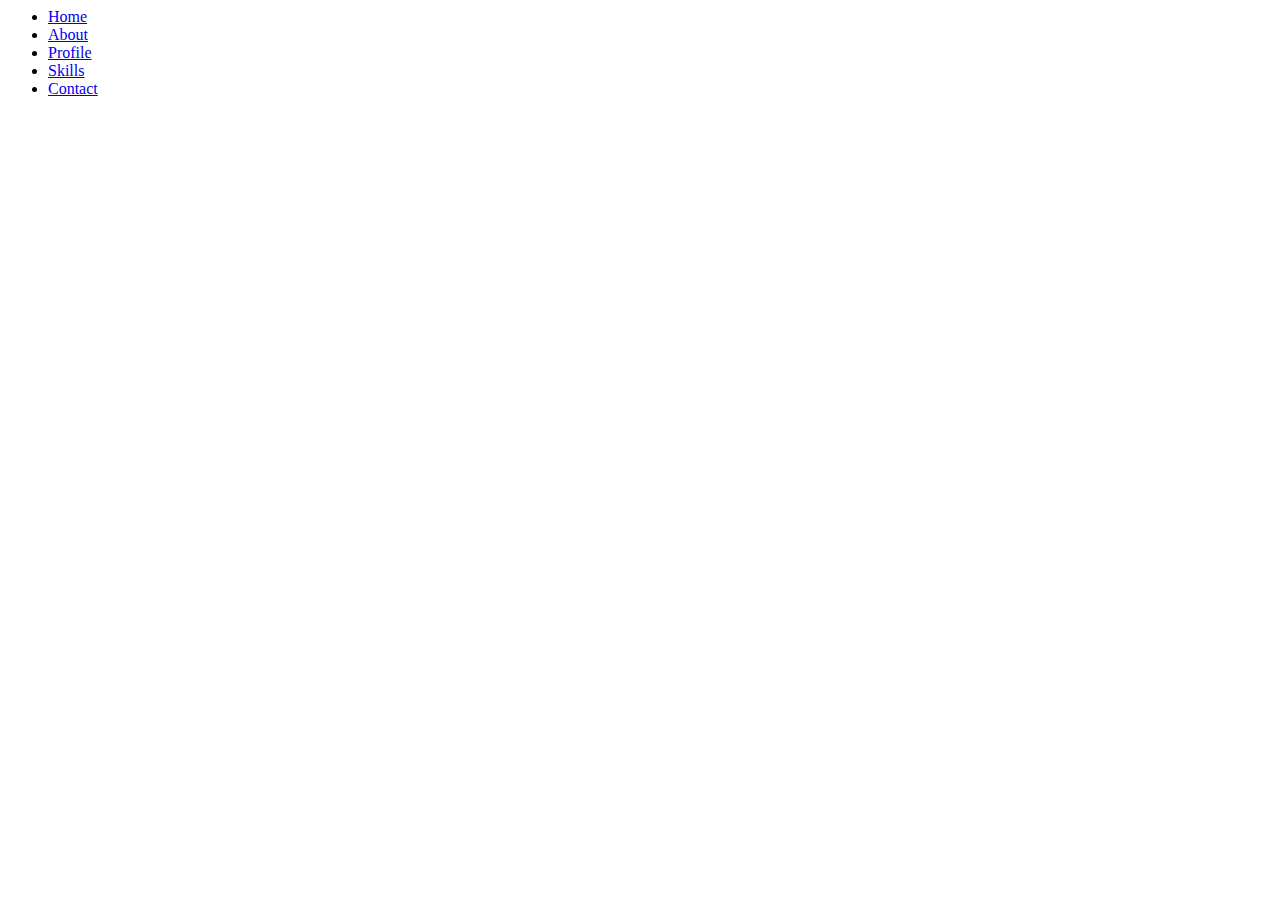
==== about.html @ 4f20c7bd "NavigationAbout" ====
<html class="bc2">
<head> 
    <title> Profile </title>
   <link rel="stylesheet" type="text/css" href="styles.css"/>
</head>     

    
 <body>
     <ul id="navigation">
           <li><a href="index.html">Home</a></li>
           <li><a href="About.html">About</a></li>
           <li><a href="Profile.html">Profile</a></li>
           <li><a href="Skill.html">Skills</a></li> 
           <li><a href="Contact.html">Contact</a></li>
       </ul>
 
     
</body>     
</html>
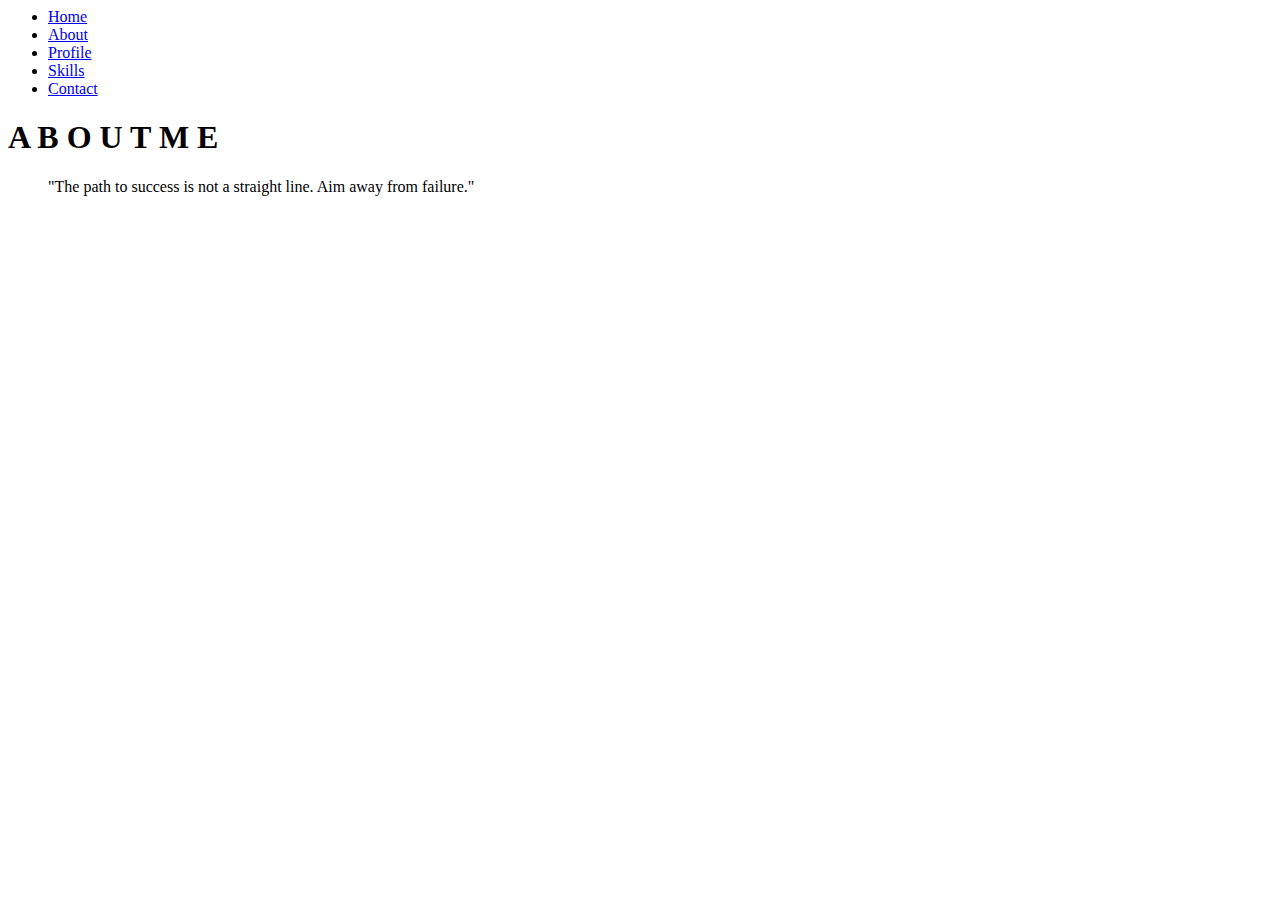
==== commit 402b25b7: "Heading/blockquote" ====
--- a/about.html
+++ b/about.html
@@ -14,6 +14,9 @@
            <li><a href="Contact.html">Contact</a></li>
        </ul>
  
+     <h1 class="head"> A B O U T M E </h1>
+     <blockquote>"The path to success is not a straight line. Aim away from failure."
+     </blockquote>
      
 </body>     
 </html>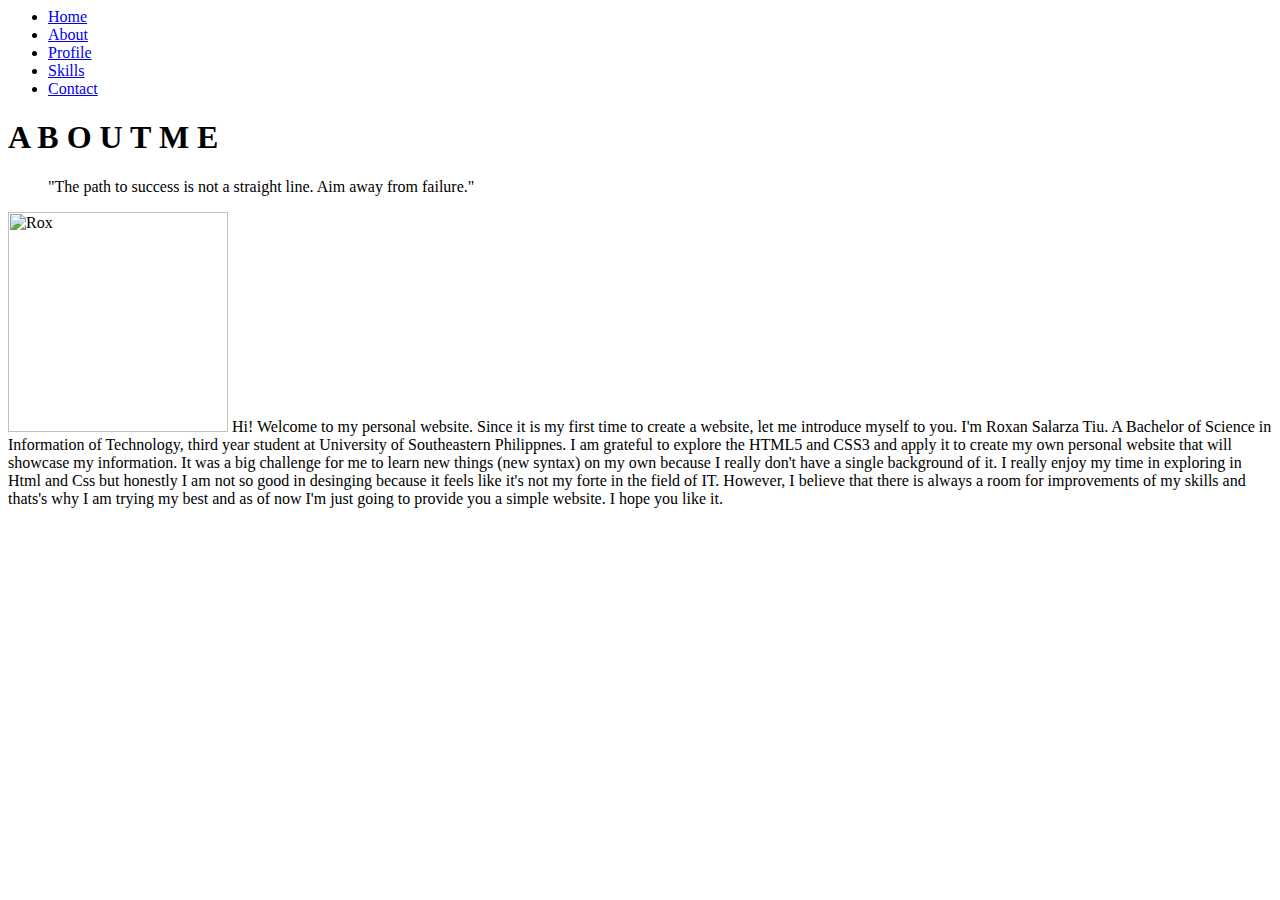
==== commit ef93f749: "Aboutme" ====
--- a/about.html
+++ b/about.html
@@ -18,5 +18,9 @@
      <blockquote>"The path to success is not a straight line. Aim away from failure."
      </blockquote>
      
+      <div id="main">
+         <p><img class="left" src="image/PhotoGrid_1477924988631.jpg" alt="Rox" width="220" height="220"> Hi! Welcome to my personal website. Since it is my first time to create a website, let me introduce myself to you. I'm Roxan Salarza Tiu. A Bachelor of Science in Information of Technology, third year student at University of Southeastern Philippnes. I am grateful to explore the HTML5 and CSS3 and apply it to create my own personal website that will showcase my information. It was a big challenge for me to learn new things (new syntax) on my own because I really don't have a single background of it. I really  enjoy my time in exploring in Html and Css but honestly I am not so good in desinging because it feels like it's not my forte in the field of IT. However, I believe that there is always a room for improvements of my skills and thats's why I am trying my best and as of now I'm just going to provide you a simple website. I hope you like it. </p>
+    </div>
+     
 </body>     
 </html>